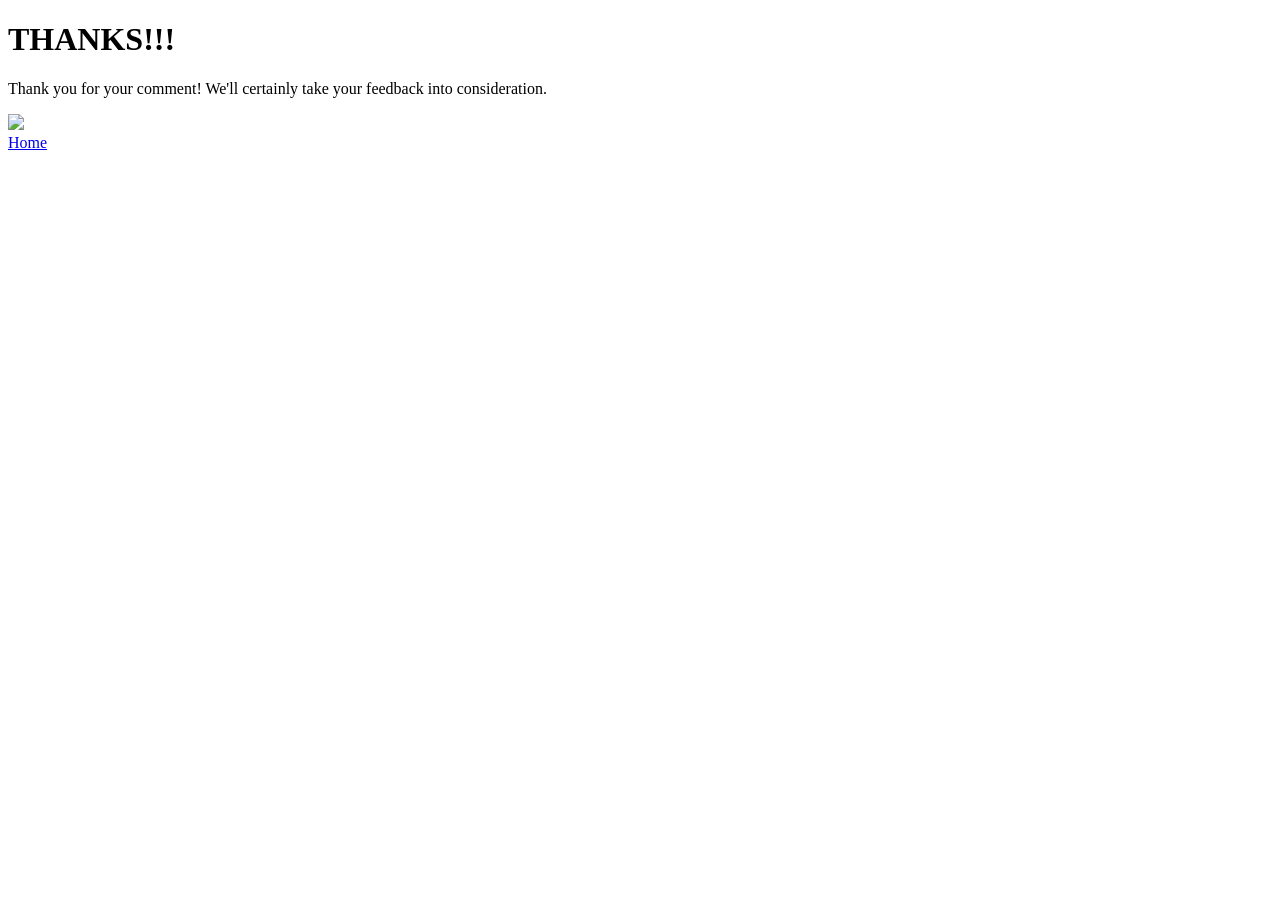
==== pgs/thanks.html @ 9b4b0470 "Add thanks.html" ====
<!DOCTYPE html>
<html lang="en">

<head>
    <meta charset="UTF-8">
    <meta http-equiv="X-UA-Compatible" content="IE=edge">
    <meta name="viewport" content="width=device-width, initial-scale=1.0">
    <title>Acknowledgement Page</title>
</head>

<body>
    <h1>THANKS!!!</h1>
    <p>Thank you for your comment! We'll certainly take your feedback into consideration.</p>
    <a><img src="../img/tnks.jpeg"></a>
    <footer><a href="../index.html">Home</a></footer>

</body>

</html>
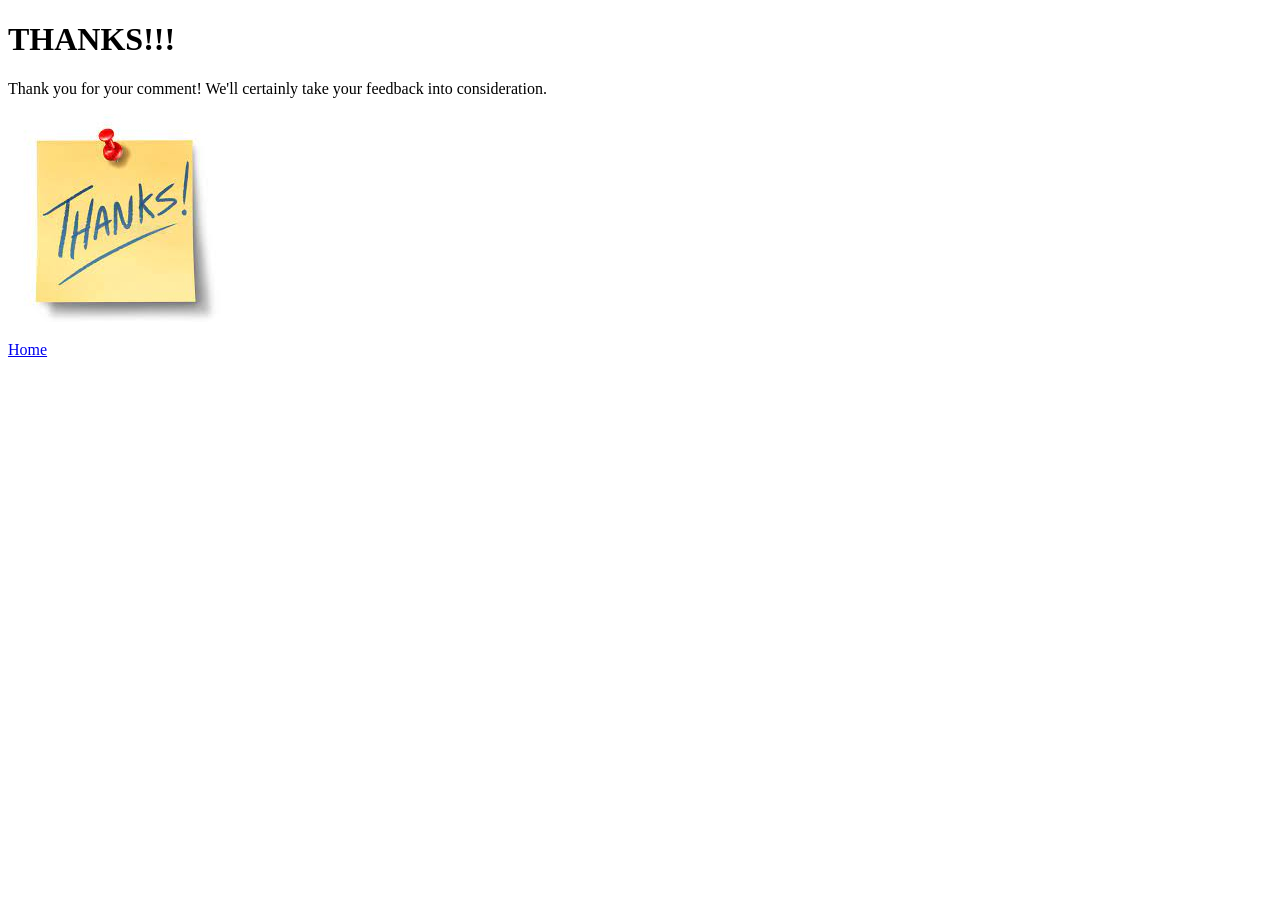
==== commit b534da14: "add style.css and edit html files to link to css" ====
--- a/pgs/thanks.html
+++ b/pgs/thanks.html
@@ -1,3 +1,4 @@
+
 <!DOCTYPE html>
 <html lang="en">
 
@@ -6,6 +7,7 @@
     <meta http-equiv="X-UA-Compatible" content="IE=edge">
     <meta name="viewport" content="width=device-width, initial-scale=1.0">
     <title>Acknowledgement Page</title>
+    <link rel="stylesheet" href="../css/style.css" />
 </head>
 
 <body>
